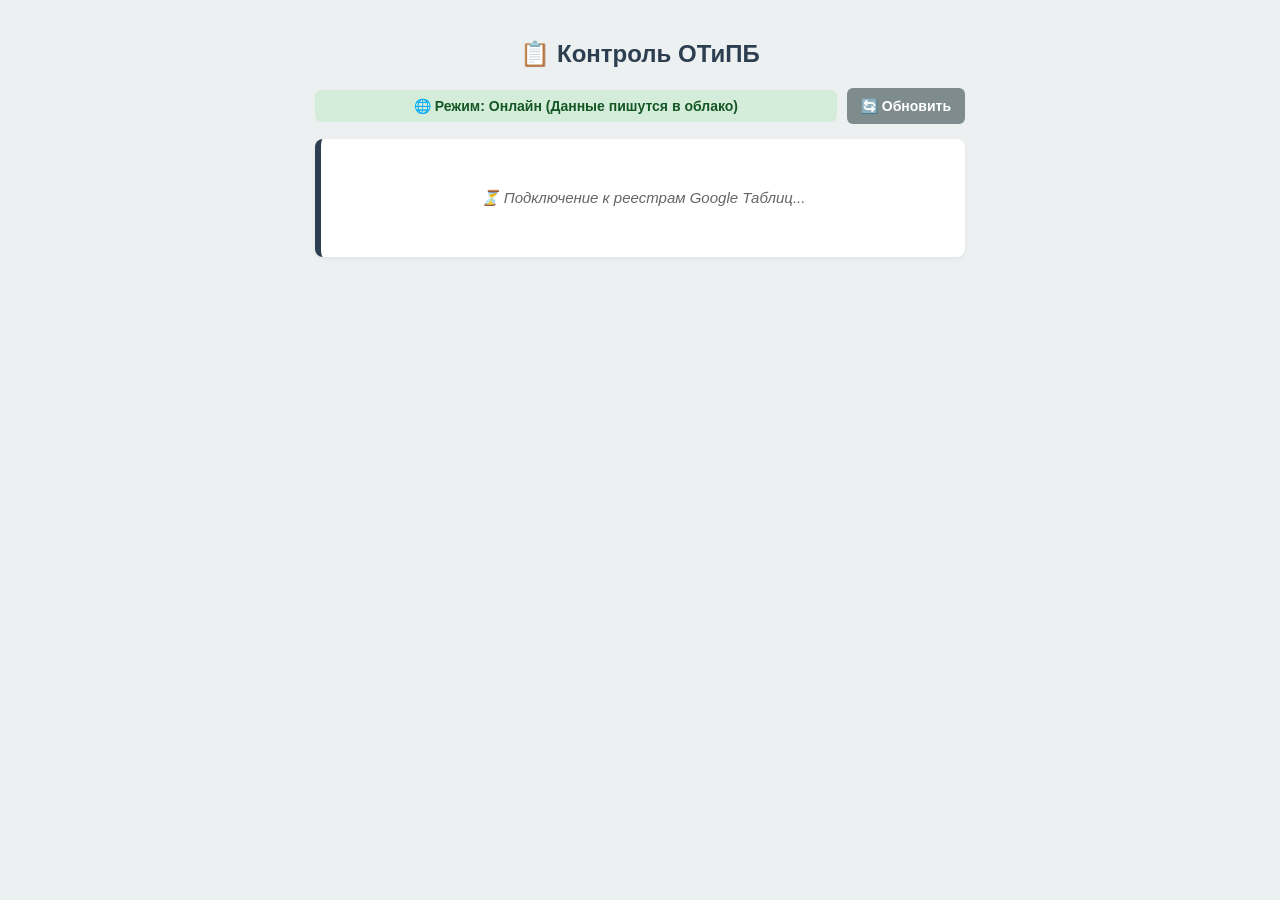
==== index.html @ d1ffa4ca "Add files via upload" ====
<!DOCTYPE html>
<html lang="ru">
<head>
    <meta charset="UTF-8">
    <meta name="viewport" content="width=device-width, initial-scale=1.0">
    <title>Контроль ОТиПБ</title>
    <!-- republish-trigger: принудительная перепубликация SourceCraft Sites -->
    <link rel="manifest" href="manifest.json">
    <link rel="stylesheet" href="style.css">
    <!-- Иконка для рабочего стола iPhone/iPad -->
<link rel="apple-touch-icon" sizes="192x192" href="icon-192.png">
<link rel="apple-touch-icon" sizes="512x512" href="icon-512.png">
<!-- Красит верхнюю статус-бар панель iOS в фирменный цвет -->
<meta name="apple-mobile-web-app-status-bar-style" content="#2c3e50">

    <style>
        #print-blank-zone { 
            display: none; 
            background: #fff; 
            color: #000; 
            padding: 25px; 
            font-family: Arial, sans-serif; 
        }
        .network-status { 
            text-align: center; 
            padding: 8px; 
            font-weight: bold; 
            border-radius: 6px; 
            margin-bottom: 15px; 
            font-size: 14px; 
        }
        .online-mode { background: #d4edda; color: #155724; }
        .offline-mode { background: #fff3cd; color: #856404; }

        /* Интерфейс камеры в карточках */
        .photo-input-container { margin-top: 12px; }
        .photo-preview-grid { display: flex; gap: 8px; margin-top: 8px; flex-wrap: wrap; }
        .photo-preview-item { width: 70px; height: 70px; object-fit: cover; border-radius: 4px; border: 1px solid #ddd; }
        
        /* Умная фотогалерея в PDF: Крупно, без рамок и без обрезки любых кадров */
        .pdf-photo-grid { 
            display: grid; 
            grid-template-columns: repeat(2, 1fr); 
            gap: 20px; 
            margin-top: 15px;
        }
        .pdf-photo-card { 
            border: 1px solid #aaa; 
            padding: 10px; 
            text-align: center; 
            box-sizing: border-box;
            background: #fff;
            page-break-inside: avoid;
            display: flex;
            flex-direction: column;
            justify-content: space-between;
        }
        .pdf-photo-container-img {
            width: 100%;
            display: flex;
            align-items: center;
            justify-content: center;
            background: #fff;
            overflow: hidden;
        }
        .pdf-photo-img { 
            max-width: 100%; 
            max-height: 100mm; /* Оптимальная высота под формат А4 */
            object-fit: contain; 
            display: block;
        }
        .pdf-photo-desc { font-size: 13px; font-weight: bold; color: #000; margin-top: 8px; padding-top: 6px; border-top: 1px solid #eee; line-height: 1.3; }

        /* СИСТЕМНАЯ МАГИЯ ПЕЧАТИ: Скрываем сайт, выводим на печать только Бланк Акта */
        @media print {
            body { background: #fff; padding: 0; margin: 0; }
            .container, .network-status, h2 { display: none !important; }
            #print-blank-zone { display: block !important; }
            .pdf-page-break { page-break-before: always; }
        }
    </style>
</head>
<body>

<div class="container">
    <h2>📋 Контроль ОТиПБ</h2>
    
    <div style="display:flex; align-items:center; gap:10px; margin-bottom:15px;">
        <div id="net-indicator" class="network-status online-mode" style="flex:1; margin-bottom:0;">🌐 Режим: Онлайн (Данные пишутся в облако)</div>
        <button id="refresh-btn" onclick="refreshData()" class="btn btn-secondary" style="width:auto; padding:10px 14px; font-size:14px; white-space:nowrap;">🔄 Обновить</button>
    </div>

    <div id="step-1-form" class="card primary-border">
        <div class="loading-overlay" id="setup-loading">⏳ Подключение к реестрам Google Таблиц...</div>
        
        <div id="form-fields-wrapper" style="display:none;">
            <label for="inspector"><b>ФИО Проверяющего сотрудника:</b></label>
            <input type="text" id="inspector" placeholder="Например, Иванов И.И.">
            
            <label for="object-select"><b>Объект строительства (Лист 1_Объекты):</b></label>
            <select id="object-select">
                <option value="">-- Выберите объект --</option>
            </select>
            
            <label for="contractor-select"><b>Подрядная организация (Лист 2_Подрядчики):</b></label>
            <select id="contractor-select">
                <option value="">-- Выберите подрядчика --</option>
            </select>
            
            <button onclick="startFullAudit()" class="btn btn-primary" style="margin-top: 15px;">Начать аудит (Загрузить чек-лист) 🚀</button>
        </div>
        
        <div id="error-display" class="error-log"></div>
    </div>

    <div id="step-3-checklist" style="display:none;">
        <div class="audit-header card">
            <h3 style="margin-top:0; color:#2c3e50;">Текущий обход</h3>
            <p>👤 <b>Инспектор:</b> <span id="audit-meta-insp"></span></p>
            <p>🏗️ <b>Объект:</b> <span id="audit-meta-obj"></span></p>
            <p>🚜 <b>Подрядчик:</b> <span id="audit-meta-contr"></span></p>
            <p>📅 <b>Дата:</b> <span id="audit-meta-date"></span></p>
        </div>
        
        <div id="questions-container"></div>
        
        <div style="margin-top: 25px; display: flex; flex-direction: column; gap: 10px;">
            <button onclick="submitAuditWithOffline()" id="submit-btn" class="btn btn-primary" style="background: #27ae60;">1. Сохранить Акт (В реестр) 💾</button>
            <button onclick="downloadChecklistPdf()" id="pdf-btn" class="btn btn-secondary" style="background: #3498db; color: white;" disabled>2. Скачать Акт в PDF 📄</button>
            <button onclick="backToStep1()" class="btn btn-secondary">← Назад к выбору объекта</button>
        </div>
    </div>
</div>

<!-- ОФИЦИАЛЬНЫЙ ТАБЛИЧНЫЙ БЛАНК ПЕЧАТИ -->
<div id="print-blank-zone">
    <div style="text-align: center; border-bottom: 2px solid #2c3e50; padding-bottom: 10px; margin-bottom: 25px;">
        <div style="margin: 0; color: #2c3e50; font-size: 22px; font-weight: bold; text-transform: uppercase; letter-spacing: 0.5px;">АКТ ПРОВЕРКИ СОБЛЮДЕНИЯ ТРЕБОВАНИЙ ОТиПБ</div>
    </div>
    
    <table style="width: 100%; margin-bottom: 30px; font-size: 14px; border-collapse: collapse;">
        <tr><td style="padding: 6px 0; font-weight: bold; width: 35%; border-bottom: 1px solid #eee;">Дата проверки:</td><td id="p-date" style="padding: 6px 0; border-bottom: 1px solid #eee;"></td></tr>
        <tr><td style="padding: 6px 0; font-weight: bold; border-bottom: 1px solid #eee;">Выполнил проверку:</td><td id="p-inspector" style="padding: 6px 0; border-bottom: 1px solid #eee;"></td></tr>
        <tr><td style="padding: 6px 0; font-weight: bold; border-bottom: 1px solid #eee;">Объект контроля:</td><td id="p-object" style="padding: 4px 0; border-bottom: 1px solid #eee;"></td></tr>
        <tr><td style="padding: 6px 0; font-weight: bold; border-bottom: 1px solid #eee;">Подрядная организация:</td><td id="p-contractor" style="padding: 6px 0; border-bottom: 1px solid #eee;"></td></tr>
    </table>
    
    <div style="font-size: 16px; font-weight: bold; margin-bottom: 15px; color: #2c3e50;">Выявленные нарушения и замечания:</div>
    
    <table style="width: 100%; border-collapse: collapse; margin-bottom: 40px;">
        <thead>
            <tr style="background-color: #f2f2f2;">
                <th style="border: 1px solid #ddd; padding: 10px; width: 5%; text-align: center; font-size: 14px;">№</th>
                <th style="border: 1px solid #ddd; padding: 10px; width: 20%; text-align: left; font-size: 14px;">Раздел</th>
                <th style="border: 1px solid #ddd; padding: 10px; width: 45%; text-align: left; font-size: 14px;">Требование безопасности</th>
                <th style="border: 1px solid #ddd; padding: 10px; width: 30%; text-align: left; font-size: 14px;">Замечание инспектора / Срок устранения</th>
            </tr>
        </thead>
        <tbody id="p-violations-tbody"></tbody>
    </table>
    
    <div style="margin-top: 40px; padding-top: 20px; display: flex; justify-content: space-between; font-size: 14px; page-break-inside: avoid;">
        <div>Подпись проверяющего: _____________________</div>
        <div>Подпись представителя подрядчика: _____________________</div>
    </div>

    <div id="pdf-gallery-wrapper"></div>
</div>

<script src="app.js"></script>
</body>
</html>
---- style.css ----
:root { 
    --primary: #2c3e50; 
    --success: #2ecc71; 
    --danger: #e74c3c; 
    --secondary: #7f8c8d; 
    --gray: #bdc3c7; 
    --bg: #ecf0f1; 
    --warning: #f1c40f;
}
body { 
    font-family: -apple-system, BlinkMacSystemFont, Arial, sans-serif; 
    background: var(--bg); 
    color: #333; 
    padding: 20px; 
    margin: 0; 
}
.container { 
    max-width: 650px; 
    margin: 0 auto; 
}
h2, h3 { 
    text-align: center; 
    color: var(--primary); 
}
.card { 
    background: #fff; 
    padding: 20px; 
    margin-bottom: 15px; 
    border-radius: 8px; 
    box-shadow: 0 2px 5px rgba(0,0,0,0.05); 
    border-left: 6px solid var(--gray); 
    position: relative; 
}
.primary-border { 
    border-left-color: var(--primary); 
}
.audit-header { 
    border-left-color: #2980b9; 
    background: #eaf2f8; 
    font-size: 14px; 
}
.audit-header p { 
    margin: 6px 0; 
}
label { 
    display: block; 
    margin-top: 15px; 
    margin-bottom: 4px; 
    font-weight: 600; 
    color: #444; 
}
input[type="text"], input[type="date"], select { 
    width: 100%; 
    padding: 12px; 
    margin-bottom: 12px; 
    border: 1px solid var(--gray); 
    border-radius: 6px; 
    box-sizing: border-box; 
    font-size: 15px; 
    background: #fff; 
}
.btn { 
    padding: 12px 18px; 
    border: none; 
    border-radius: 6px; 
    cursor: pointer; 
    font-size: 15px; 
    font-weight: bold; 
    transition: opacity 0.15s; 
    text-align: center; 
    width: 100%; 
    box-sizing: border-box;
}
.btn:hover { 
    opacity: 0.95; 
}
.btn:disabled { 
    background: var(--gray) !important; 
    cursor: not-allowed; 
}
.btn-success { background: var(--success); color: white; margin-bottom: 8px; }
.btn-danger { background: var(--danger); color: white; }
.btn-primary { background: var(--primary); color: white; }
.btn-secondary { background: var(--secondary); color: white; }
.comment-box { 
    display: none; 
    margin-top: 12px; 
    padding: 12px; 
    border: 1px solid var(--danger); 
    border-radius: 6px; 
    background: #fdf2f2; 
    width: 100%; 
    box-sizing: border-box; 
    font-size: 14px; 
}
.badge { 
    display: inline-block; 
    background: #ebf5fb; 
    padding: 4px 10px; 
    border-radius: 4px; 
    font-size: 11px; 
    font-weight: 700; 
    color: #2980b9; 
    text-transform: uppercase; 
}
.normative-text { 
    font-size: 13px; 
    color: #555; 
    margin-top: 10px; 
    background: #f8f9f9; 
    padding: 10px; 
    border-radius: 5px; 
    border-left: 3px solid #3498db; 
}
.loading-overlay { 
    text-align: center; 
    font-style: italic; 
    color: #666; 
    padding: 30px 10px; 
    font-size: 15px; 
}
.meta-info { 
    font-size: 13px; 
    color: var(--secondary); 
    text-align: center; 
    margin-top: -8px; 
    margin-bottom: 15px; 
}
.error-log { 
    background: #fadbd8; 
    border: 1px solid var(--danger); 
    color: #78281f; 
    padding: 15px; 
    border-radius: 6px; 
    margin-top: 15px; 
    display: none; 
    font-family: monospace; 
    white-space: pre-wrap; 
    font-size: 13px; 
    line-height: 1.5; 
}
.btn-row { display: flex; gap: 10px; margin-top: 15px; }
.btn-row .btn { margin: 0; }

/* СТИЛИ ДЛЯ РАЗДЕЛОВ ЧЕК-ЛИСТА (АККОРДЕОНЫ) */
.category-block { margin-bottom: 12px; border-radius: 8px; overflow: hidden; box-shadow: 0 2px 4px rgba(0,0,0,0.05); }
.category-header { 
    background: #34495e; 
    color: white; 
    padding: 14px 18px; 
    font-weight: bold; 
    cursor: pointer; 
    display: flex; 
    justify-content: space-between; 
    align-items: center;
    user-select: none;
}
.category-header:hover { background: #2c3e50; }
.category-content { display: none; background: #fcfcfc; padding: 10px; border: 1px solid #ddd; border-top: none; }
.category-counter { background: #e67e22; color: white; padding: 2px 8px; border-radius: 12px; font-size: 12px; }
.category-counter.completed { background: #2ecc71; }
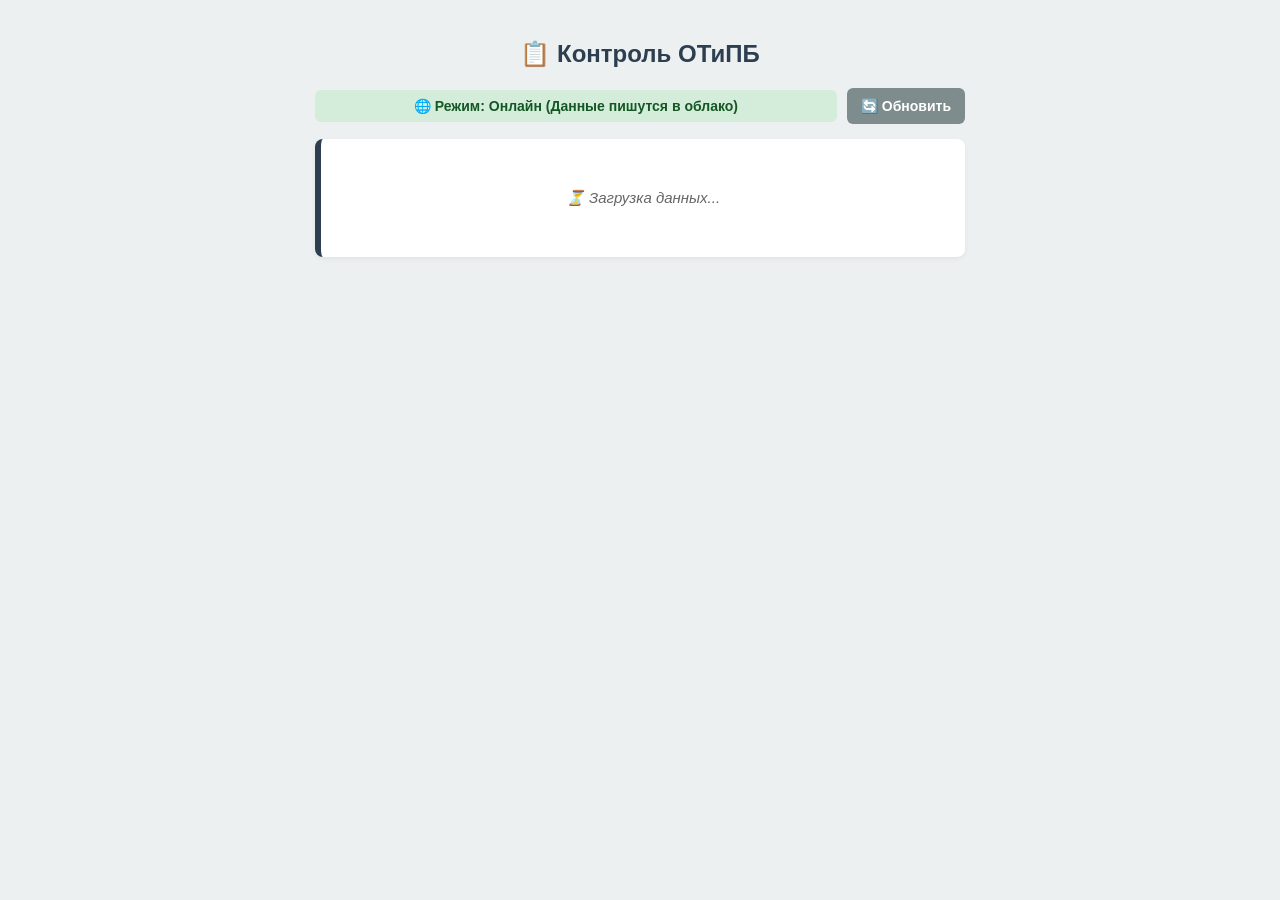
==== commit c77f2951: "Update index.html" ====
--- a/index.html
+++ b/index.html
@@ -76,7 +76,16 @@
             body { background: #fff; padding: 0; margin: 0; }
             .container, .network-status, h2 { display: none !important; }
             #print-blank-zone { display: block !important; }
-            .pdf-page-break { page-break-before: always; }
+            /* Разрыв ТОЛЬКО перед страницами приложения, которые реально идут
+               после предыдущего контента: используем break-before: page только
+               при необходимости (не создаёт пустой лист в начале/конце) */
+            .pdf-page-break { break-before: auto; }
+            .pdf-page-break + .pdf-page-break { break-before: page; }
+            /* Убираем автоматические колонтитулы (адрес страницы = "источник")
+               и нумерацию, добавляемую браузером; нумерация остаётся там,
+               где она задана в самом бланке (Лист N) */
+            @page { margin: 15mm; }
+            @page { @bottom-center { content: none; } @bottom-right { content: none; } }
         }
     </style>
 </head>
@@ -91,21 +100,27 @@
     </div>
 
     <div id="step-1-form" class="card primary-border">
-        <div class="loading-overlay" id="setup-loading">⏳ Подключение к реестрам Google Таблиц...</div>
+        <div class="loading-overlay" id="setup-loading">⏳ Загрузка данных...</div>
         
         <div id="form-fields-wrapper" style="display:none;">
             <label for="inspector"><b>ФИО Проверяющего сотрудника:</b></label>
             <input type="text" id="inspector" placeholder="Например, Иванов И.И.">
             
-            <label for="object-select"><b>Объект строительства (Лист 1_Объекты):</b></label>
+            <label for="object-select"><b>Объект строительства:</b></label>
             <select id="object-select">
                 <option value="">-- Выберите объект --</option>
             </select>
             
-            <label for="contractor-select"><b>Подрядная организация (Лист 2_Подрядчики):</b></label>
+            <label for="contractor-select"><b>Подрядная организация:</b></label>
             <select id="contractor-select">
                 <option value="">-- Выберите подрядчика --</option>
             </select>
+            <button type="button" onclick="toggleNewContractor()" id="add-contractor-btn" class="btn btn-secondary" style="margin-top: 6px; width:auto; padding:8px 12px; font-size:13px;">➕ Новый подрядчик</button>
+            <div id="new-contractor-wrapper" style="display:none; margin-top:8px;">
+                <label for="new-contractor-input"><b>Название новой подрядной организации:</b></label>
+                <input type="text" id="new-contractor-input" placeholder="Введите название организации">
+                <button type="button" onclick="addNewContractor()" class="btn btn-primary" style="margin-top: 6px; width:auto; padding:8px 14px; font-size:13px;">✔️ Добавить подрядчика</button>
+            </div>
             
             <button onclick="startFullAudit()" class="btn btn-primary" style="margin-top: 15px;">Начать аудит (Загрузить чек-лист) 🚀</button>
         </div>
@@ -164,9 +179,15 @@
         <div>Подпись представителя подрядчика: _____________________</div>
     </div>
 
+    <div id="p-photos-summary" style="margin-top: 25px; font-size: 14px; font-weight: bold; color: #2c3e50;"></div>
+
     <div id="pdf-gallery-wrapper"></div>
+    <div id="pdf-signature-zone" style="margin-top: 40px; padding-top: 20px; display: flex; justify-content: space-between; font-size: 14px; page-break-inside: avoid;">
+        <div>Подпись проверяющего: _____________________</div>
+        <div>Подпись представителя подрядчика: _____________________</div>
+    </div>
 </div>
 
 <script src="app.js"></script>
 </body>
-</html>+</html>
